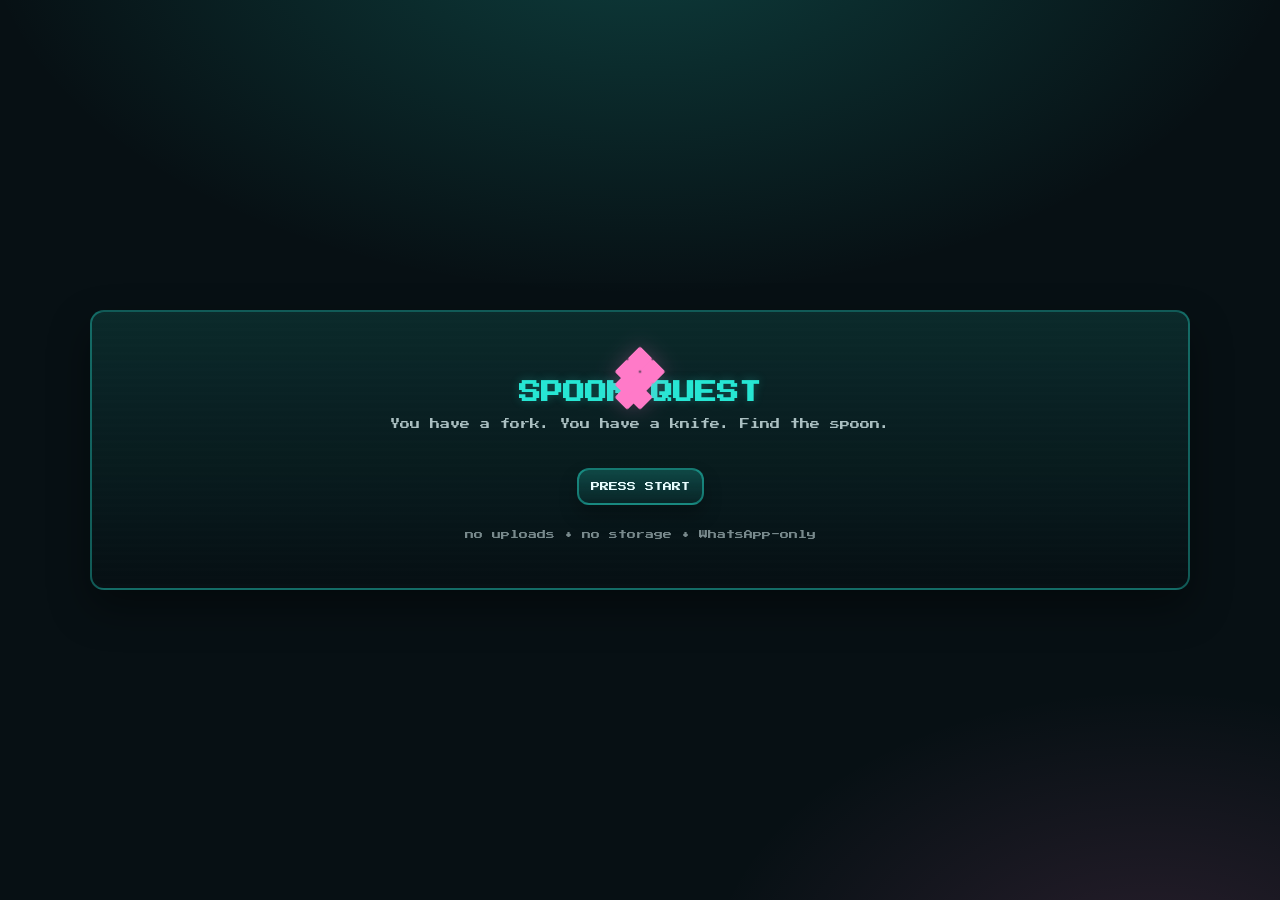
==== index.html @ ab1ce42a "Add files via upload" ====
<!doctype html>
<html lang="en">
<head>
  <meta charset="utf-8" />
  <meta name="viewport" content="width=device-width, initial-scale=1" />
  <title>Spoon Quest</title>
  <meta name="description" content="A cute retro flirt-quest prompt generator (WhatsApp-only). No uploads. No storage." />
  <meta name="robots" content="noindex, nofollow" />
  <link rel="preconnect" href="https://fonts.googleapis.com">
  <link rel="preconnect" href="https://fonts.gstatic.com" crossorigin>
  <link href="https://fonts.googleapis.com/css2?family=Press+Start+2P&display=swap" rel="stylesheet">
  <link rel="stylesheet" href="styles.css" />
</head>

<body>
  <div id="app" class="app" aria-live="polite">

    <!-- START SCREEN -->
    <section id="screen-start" class="screen active" role="region" aria-label="Start screen">
      <div class="crt">
        <div class="title">
          <div class="pixel-heart" id="heart" title="(don’t tap this too much…)"></div>
          <h1>SPOON QUEST</h1>
          <p class="sub">You have a fork. You have a knife. Find the spoon.</p>
        </div>

        <div class="start-box">
          <button class="btn btn-primary" id="btnStart">PRESS START</button>
          <p class="tiny blink">no uploads • no storage • WhatsApp-only</p>
        </div>
      </div>
    
    <!-- GATE SCREEN -->
    <section id="screen-gate" class="screen" role="region" aria-label="Passphrase gate">
      <div class="crt">
        <div class="title">
          <h1>ENTER PASSCODE</h1>
          <p class="sub">Hint: the thing you were looking for.</p>
        </div>
        <div class="start-box">
          <label class="tiny" for="passcode">TYPE IT:</label>
          <input id="passcode" class="input" type="password" inputmode="text" autocomplete="off" placeholder="•••••" />
          <button class="btn btn-primary" id="btnUnlock">UNLOCK</button>
          <p class="tiny dim" id="gateMsg"></p>
          <p class="tiny blink">nothing is stored • just a vibe check</p>
        </div>
      </div>
    </section>

</section>

    <!-- HOME / MENU -->
    <section id="screen-home" class="screen" role="region" aria-label="Home screen">
      <header class="topbar">
        <div class="brand">
          <span class="badge">v1.0</span>
          <span class="brand-name">Spoon Quest</span>
        </div>
        <div class="top-actions">
          <button class="btn btn-ghost" id="btnHow">HOW IT WORKS</button>
          <button class="btn btn-ghost" id="btnSound" aria-pressed="true">SOUND: ON</button>
        </div>
      </header>

      <main class="main">
        <div class="panel">
          <h2>Choose your quest</h2>
          <p class="hint">Pick a vibe. Get a prompt. Send via WhatsApp.</p>

          <div class="grid">
            <button class="card" data-mode="suggestive">
              <span class="card-title">SUGGESTIVE</span>
              <span class="card-sub">hint +2</span>
            </button>

            <button class="card" data-mode="provocative">
              <span class="card-title">PROVOCATIVE</span>
              <span class="card-sub">charm spell</span>
            </button>

            <button class="card" data-mode="aggressive">
              <span class="card-title">AGGRESSIVE</span>
              <span class="card-sub">boss battle</span>
            </button>

            <button class="card" data-mode="windowopen">
              <span class="card-title">WINDOW OPEN 👀</span>
              <span class="card-sub">120 seconds</span>
            </button>

            <button class="card" data-mode="edible">
              <span class="card-title">EDIBLE METER 🍯</span>
              <span class="card-sub">return to WhatsApp</span>
            </button>

            <button class="card" data-mode="quests">
              <span class="card-title">QUEST LOG</span>
              <span class="card-sub">expand later</span>
            </button>
          </div>
        </div>

        <div class="panel panel-right">
          <h2>Prompt</h2>
          <div class="textbox" id="textbox">
            <p class="mono" id="promptText">> Press a mode to generate a prompt…</p>
            <p class="mono dim" id="promptMeta">> (Nothing is saved.)</p>
          </div>

          <div class="actions">
            <button class="btn btn-secondary" id="btnAgain" disabled>ROLL AGAIN</button>
            <button class="btn btn-primary" id="btnWhatsApp" disabled>SEND VIA WHATSAPP</button>
          </div>

          <div class="fineprint" id="fineprint">
            <p><strong>Privacy:</strong> this app stores nothing, uploads nothing, and doesn’t track you.</p>
          </div>
        </div>
      </main>

      <dialog id="modal" class="modal">
        <form method="dialog" class="modal-card">
          <h3 id="modalTitle">How it works</h3>
          <div class="modal-body" id="modalBody">
            <p>Pick a mode → get a prompt → send the photo/prompt reply via WhatsApp.</p>
            <p>No images are uploaded here. Nothing is stored.</p>
            <p>Tip: use <em>WINDOW OPEN</em> only when you actually have privacy 👀</p>
          </div>
          <div class="modal-actions">
            <button class="btn btn-primary" value="ok">OK</button>
          </div>
        </form>
      </dialog>

      <footer class="footer">
        <span class="dim">Easter eggs: try tapping the heart… carefully.</span>
      </footer>
    </section>

  </div>

  <script src="prompts.js"></script>
  <script src="app.js"></script>
</body>
</html>
---- styles.css ----
/* Spoon Quest — retro cute */
:root{
  --bg: #071014;
  --panel: #0b1b21;
  --text: #e9feff;
  --muted: rgba(233,254,255,.72);
  --dim: rgba(233,254,255,.5);
  --teal: #26e6d3;
  --teal2:#12bfb0;
  --pink:#ff7ac8;
  --shadow: rgba(0,0,0,.4);
  --radius: 14px;
}
*{ box-sizing:border-box; }
html,body{ height:100%; }
body{
  margin:0;
  background: radial-gradient(1200px 700px at 50% -10%, rgba(38,230,211,.22), transparent 55%),
              radial-gradient(900px 600px at 90% 110%, rgba(255,122,200,.14), transparent 50%),
              var(--bg);
  color:var(--text);
  font-family: "Press Start 2P", system-ui, -apple-system, Segoe UI, Roboto, Arial, sans-serif;
}
.app{ min-height:100%; display:flex; align-items:center; justify-content:center; padding:20px; }
.screen{ display:none; width:min(1100px, 100%); }
.screen.active{ display:block; }
.crt{
  background: linear-gradient(180deg, rgba(38,230,211,.12), rgba(0,0,0,0));
  border: 2px solid rgba(38,230,211,.35);
  box-shadow: 0 18px 40px var(--shadow);
  border-radius: var(--radius);
  padding: 28px 18px;
  position: relative;
  overflow:hidden;
}
.crt:before{
  content:"";
  position:absolute;
  inset:0;
  background: repeating-linear-gradient(to bottom, rgba(255,255,255,.03), rgba(255,255,255,.03) 2px, rgba(0,0,0,0) 4px, rgba(0,0,0,0) 8px);
  pointer-events:none;
  mix-blend-mode: overlay;
  opacity:.35;
}
.title{ text-align:center; padding: 10px 10px 18px; }
h1{ margin: 14px 0 12px; font-size: 22px; color: var(--teal); text-shadow: 0 0 10px rgba(38,230,211,.25); }
.sub{ margin:0; font-size: 10px; color: var(--muted); line-height: 1.6; }
.start-box{ display:flex; flex-direction:column; align-items:center; gap:14px; padding: 18px 0 8px; }
.tiny{ font-size: 9px; color: var(--dim); line-height: 1.6; text-align:center; }
.blink{ animation: blink 1.2s steps(2, jump-none) infinite; }
@keyframes blink{ 50%{ opacity:.2 } }

.topbar{
  display:flex; align-items:center; justify-content:space-between; gap:10px;
  padding: 10px 12px;
  border: 2px solid rgba(38,230,211,.25);
  border-radius: var(--radius);
  background: rgba(11,27,33,.72);
  box-shadow: 0 12px 30px var(--shadow);
}
.brand{ display:flex; align-items:center; gap:10px; }
.badge{ font-size: 9px; padding: 6px 8px; border: 1px solid rgba(38,230,211,.35); border-radius: 999px; color: var(--teal); background: rgba(38,230,211,.08); }
.brand-name{ font-size: 11px; }
.top-actions{ display:flex; gap:10px; flex-wrap:wrap; justify-content:flex-end; }

.main{ display:grid; grid-template-columns: 1.1fr .9fr; gap:14px; margin-top:14px; }
@media (max-width: 900px){ .main{ grid-template-columns: 1fr; } }

.panel{
  background: rgba(11,27,33,.72);
  border: 2px solid rgba(38,230,211,.18);
  border-radius: var(--radius);
  box-shadow: 0 12px 30px var(--shadow);
  padding: 16px;
}
.panel h2{ font-size: 12px; margin: 0 0 10px; color: var(--teal); }
.hint{ margin: 0 0 14px; font-size: 9px; color: var(--muted); line-height: 1.7; }

.grid{ display:grid; grid-template-columns: repeat(2, minmax(0, 1fr)); gap:10px; }
@media (max-width: 520px){ .grid{ grid-template-columns: 1fr; } }

.card{
  text-align:left; padding: 14px 12px;
  border-radius: 12px;
  border: 2px solid rgba(233,254,255,.12);
  background: linear-gradient(180deg, rgba(38,230,211,.07), rgba(0,0,0,0));
  color: var(--text);
  cursor:pointer;
  transition: transform .07s ease, border-color .07s ease, box-shadow .07s ease;
  box-shadow: 0 10px 20px rgba(0,0,0,.25);
}
.card:hover{ transform: translateY(-1px); border-color: rgba(38,230,211,.35); box-shadow: 0 14px 24px rgba(0,0,0,.32); }
.card-title{ display:block; font-size: 10px; }
.card-sub{ display:block; margin-top:10px; font-size: 8px; color: var(--muted); }

.textbox{
  background: rgba(7,16,20,.9);
  border: 2px solid rgba(233,254,255,.15);
  border-radius: 12px;
  padding: 14px;
  min-height: 170px;
  box-shadow: inset 0 0 0 1px rgba(38,230,211,.07);
}
.mono{ font-size: 9px; line-height: 1.9; margin: 0; white-space: pre-wrap; }
.dim{ color: var(--dim); }

.actions{ display:flex; gap:10px; margin-top: 12px; flex-wrap:wrap; }

.btn{
  font-family: inherit; font-size: 9px;
  border-radius: 12px;
  border: 2px solid rgba(233,254,255,.18);
  padding: 12px 12px;
  background: rgba(0,0,0,0);
  color: var(--text);
  cursor:pointer;
  box-shadow: 0 10px 18px rgba(0,0,0,.25);
}
.btn:hover{ border-color: rgba(38,230,211,.35); }
.btn:disabled{ opacity:.45; cursor:not-allowed; }
.btn-primary{ background: linear-gradient(180deg, rgba(38,230,211,.22), rgba(18,191,176,.08)); border-color: rgba(38,230,211,.42); }
.btn-secondary{ background: linear-gradient(180deg, rgba(255,122,200,.18), rgba(255,122,200,.06)); border-color: rgba(255,122,200,.34); }
.btn-ghost{ padding: 10px 10px; border-radius: 999px; border-color: rgba(233,254,255,.12); }

.footer{ margin-top: 10px; text-align:center; font-size: 8px; color: var(--dim); padding: 8px 0; }
.fineprint{ margin-top: 12px; font-size: 8px; color: var(--dim); line-height: 1.7; }

/* Pixel heart */
.pixel-heart{
  width: 18px; height: 18px; margin: 0 auto 10px;
  background: var(--pink);
  box-shadow: 18px 0 0 var(--pink),
              0 18px 0 var(--pink),
              18px 18px 0 var(--pink),
              9px 27px 0 var(--pink),
              27px 27px 0 var(--pink),
              18px 36px 0 var(--pink);
  transform: rotate(45deg);
  border-radius: 2px;
  filter: drop-shadow(0 0 10px rgba(255,122,200,.25));
  animation: beat 1.1s ease-in-out infinite;
  cursor:pointer;
}
@keyframes beat{ 0%,100%{ transform: rotate(45deg) scale(1); } 50%{ transform: rotate(45deg) scale(1.12); } }

/* Modal */
.modal::backdrop{ background: rgba(0,0,0,.55); }
.modal-card{
  max-width: 520px; border-radius: 14px;
  border: 2px solid rgba(38,230,211,.25);
  background: rgba(11,27,33,.95);
  color: var(--text);
  padding: 16px;
  box-shadow: 0 18px 40px rgba(0,0,0,.45);
}
.modal-card h3{ margin: 0 0 10px; font-size: 12px; color: var(--teal); }
.modal-body p{ margin: 0 0 10px; font-size: 9px; line-height: 1.9; color: var(--muted); }
.modal-actions{ display:flex; justify-content:flex-end; gap:10px; padding-top: 6px; }


/* Gate input */
.input{
  width: min(360px, 92%);
  padding: 14px 12px;
  border-radius: 12px;
  border: 2px solid rgba(233,254,255,.18);
  background: rgba(7,16,20,.92);
  color: var(--text);
  font-family: inherit;
  font-size: 9px;
  box-shadow: inset 0 0 0 1px rgba(38,230,211,.07), 0 10px 18px rgba(0,0,0,.25);
}
.input:focus{
  outline: none;
  border-color: rgba(38,230,211,.45);
}
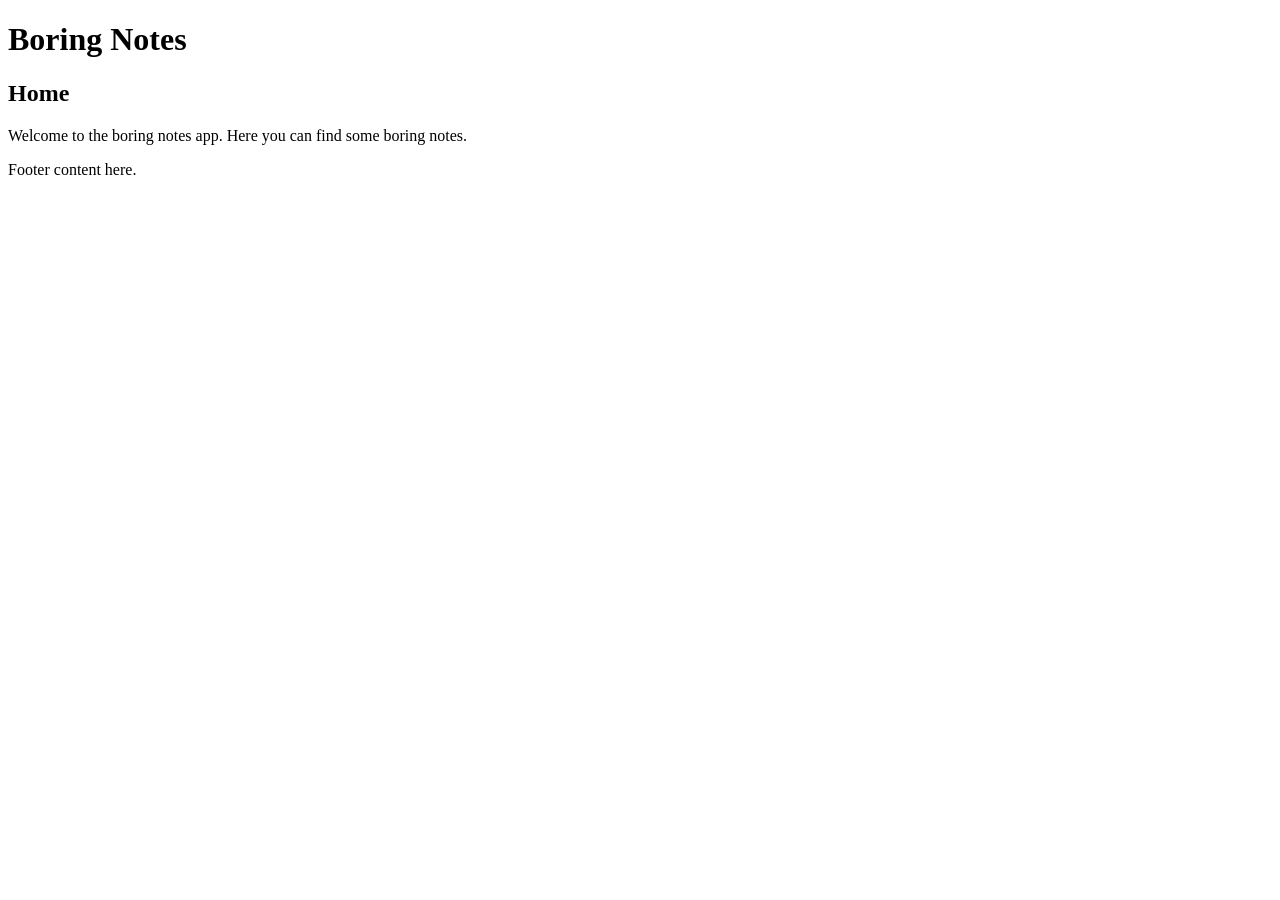
==== commit a3b84139: "Fix HTML structure by removing extra closing </section> tag" ====
--- a/index.html
+++ b/index.html
@@ -1,145 +1,22 @@
-<!doctype html>
+<!DOCTYPE html>
 <html lang="en">
 <head>
-  <meta charset="utf-8" />
-  <meta name="viewport" content="width=device-width, initial-scale=1" />
-  <title>Spoon Quest</title>
-  <meta name="description" content="A cute retro flirt-quest prompt generator (WhatsApp-only). No uploads. No storage." />
-  <meta name="robots" content="noindex, nofollow" />
-  <link rel="preconnect" href="https://fonts.googleapis.com">
-  <link rel="preconnect" href="https://fonts.gstatic.com" crossorigin>
-  <link href="https://fonts.googleapis.com/css2?family=Press+Start+2P&display=swap" rel="stylesheet">
-  <link rel="stylesheet" href="styles.css" />
+    <meta charset="UTF-8">
+    <meta name="viewport" content="width=device-width, initial-scale=1.0">
+    <title>Boring Notes</title>
 </head>
-
 <body>
-  <div id="app" class="app" aria-live="polite">
-
-    <!-- START SCREEN -->
-    <section id="screen-start" class="screen active" role="region" aria-label="Start screen">
-      <div class="crt">
-        <div class="title">
-          <div class="pixel-heart" id="heart" title="(don’t tap this too much…)"></div>
-          <h1>SPOON QUEST</h1>
-          <p class="sub">You have a fork. You have a knife. Find the spoon.</p>
-        </div>
-
-        <div class="start-box">
-          <button class="btn btn-primary" id="btnStart">PRESS START</button>
-          <p class="tiny blink">no uploads • no storage • WhatsApp-only</p>
-        </div>
-      </div>
+    <header>
+        <h1>Boring Notes</h1>
+    </header>
     
-    <!-- GATE SCREEN -->
-    <section id="screen-gate" class="screen" role="region" aria-label="Passphrase gate">
-      <div class="crt">
-        <div class="title">
-          <h1>ENTER PASSCODE</h1>
-          <p class="sub">Hint: the thing you were looking for.</p>
-        </div>
-        <div class="start-box">
-          <label class="tiny" for="passcode">TYPE IT:</label>
-          <input id="passcode" class="input" type="password" inputmode="text" autocomplete="off" placeholder="•••••" />
-          <button class="btn btn-primary" id="btnUnlock">UNLOCK</button>
-          <p class="tiny dim" id="gateMsg"></p>
-          <p class="tiny blink">nothing is stored • just a vibe check</p>
-        </div>
-      </div>
+    <section class="screen-gate">
+        <h2>Home</h2>
+        <p>Welcome to the boring notes app. Here you can find some boring notes.</p>
     </section>
-
-</section>
-
     <!-- HOME / MENU -->
-    <section id="screen-home" class="screen" role="region" aria-label="Home screen">
-      <header class="topbar">
-        <div class="brand">
-          <span class="badge">v1.0</span>
-          <span class="brand-name">Spoon Quest</span>
-        </div>
-        <div class="top-actions">
-          <button class="btn btn-ghost" id="btnHow">HOW IT WORKS</button>
-          <button class="btn btn-ghost" id="btnSound" aria-pressed="true">SOUND: ON</button>
-        </div>
-      </header>
-
-      <main class="main">
-        <div class="panel">
-          <h2>Choose your quest</h2>
-          <p class="hint">Pick a vibe. Get a prompt. Send via WhatsApp.</p>
-
-          <div class="grid">
-            <button class="card" data-mode="suggestive">
-              <span class="card-title">SUGGESTIVE</span>
-              <span class="card-sub">hint +2</span>
-            </button>
-
-            <button class="card" data-mode="provocative">
-              <span class="card-title">PROVOCATIVE</span>
-              <span class="card-sub">charm spell</span>
-            </button>
-
-            <button class="card" data-mode="aggressive">
-              <span class="card-title">AGGRESSIVE</span>
-              <span class="card-sub">boss battle</span>
-            </button>
-
-            <button class="card" data-mode="windowopen">
-              <span class="card-title">WINDOW OPEN 👀</span>
-              <span class="card-sub">120 seconds</span>
-            </button>
-
-            <button class="card" data-mode="edible">
-              <span class="card-title">EDIBLE METER 🍯</span>
-              <span class="card-sub">return to WhatsApp</span>
-            </button>
-
-            <button class="card" data-mode="quests">
-              <span class="card-title">QUEST LOG</span>
-              <span class="card-sub">expand later</span>
-            </button>
-          </div>
-        </div>
-
-        <div class="panel panel-right">
-          <h2>Prompt</h2>
-          <div class="textbox" id="textbox">
-            <p class="mono" id="promptText">> Press a mode to generate a prompt…</p>
-            <p class="mono dim" id="promptMeta">> (Nothing is saved.)</p>
-          </div>
-
-          <div class="actions">
-            <button class="btn btn-secondary" id="btnAgain" disabled>ROLL AGAIN</button>
-            <button class="btn btn-primary" id="btnWhatsApp" disabled>SEND VIA WHATSAPP</button>
-          </div>
-
-          <div class="fineprint" id="fineprint">
-            <p><strong>Privacy:</strong> this app stores nothing, uploads nothing, and doesn’t track you.</p>
-          </div>
-        </div>
-      </main>
-
-      <dialog id="modal" class="modal">
-        <form method="dialog" class="modal-card">
-          <h3 id="modalTitle">How it works</h3>
-          <div class="modal-body" id="modalBody">
-            <p>Pick a mode → get a prompt → send the photo/prompt reply via WhatsApp.</p>
-            <p>No images are uploaded here. Nothing is stored.</p>
-            <p>Tip: use <em>WINDOW OPEN</em> only when you actually have privacy 👀</p>
-          </div>
-          <div class="modal-actions">
-            <button class="btn btn-primary" value="ok">OK</button>
-          </div>
-        </form>
-      </dialog>
-
-      <footer class="footer">
-        <span class="dim">Easter eggs: try tapping the heart… carefully.</span>
-      </footer>
-    </section>
-
-  </div>
-
-  <script src="prompts.js"></script>
-  <script src="app.js"></script>
+    <footer>
+        <p>Footer content here.</p>
+    </footer>
 </body>
-</html>
+</html>
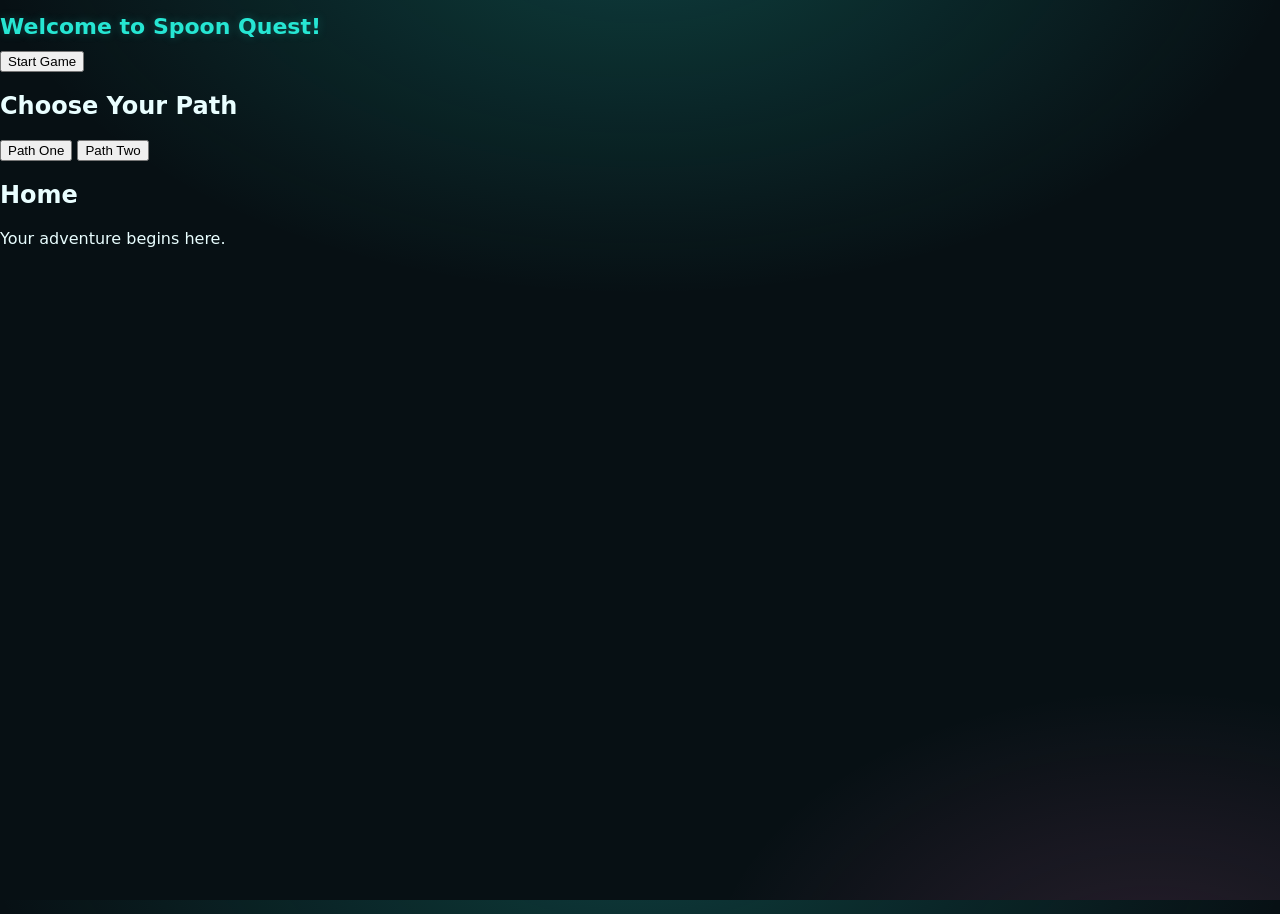
==== commit 189f9593: "Restore index.html content and remove extra </section> tag" ====
--- a/index.html
+++ b/index.html
@@ -3,20 +3,25 @@
 <head>
     <meta charset="UTF-8">
     <meta name="viewport" content="width=device-width, initial-scale=1.0">
-    <title>Boring Notes</title>
+    <link rel="stylesheet" href="styles.css">
+    <title>Spoon Quest</title>
 </head>
 <body>
-    <header>
-        <h1>Boring Notes</h1>
-    </header>
-    
-    <section class="screen-gate">
-        <h2>Home</h2>
-        <p>Welcome to the boring notes app. Here you can find some boring notes.</p>
-    </section>
-    <!-- HOME / MENU -->
-    <footer>
-        <p>Footer content here.</p>
-    </footer>
+    <div id="app">
+        <section id="screen-start">
+            <h1>Welcome to Spoon Quest!</h1>
+            <button id="start-game">Start Game</button>
+        </section>
+        <section id="screen-gate">
+            <h2>Choose Your Path</h2>
+            <button id="path-one">Path One</button>
+            <button id="path-two">Path Two</button>
+        </section>
+        <section id="screen-home">
+            <h2>Home</h2>
+            <p>Your adventure begins here.</p>
+        </section>
+    </div>
+    <script src="script.js"></script>
 </body>
 </html>
--- a/styles.css
+++ b/styles.css
@@ -0,0 +1,186 @@
+/* Spoon Quest — retro cute */
+:root{
+  --bg: #071014;
+  --panel: #0b1b21;
+  --text: #e9feff;
+  --muted: rgba(233,254,255,.72);
+  --dim: rgba(233,254,255,.5);
+  --teal: #26e6d3;
+  --teal2:#12bfb0;
+  --pink:#ff7ac8;
+  --shadow: rgba(0,0,0,.4);
+  --radius: 14px;
+}
+*{ box-sizing:border-box; }
+html,body{ height:100%; }
+body{
+  margin:0;
+  background: radial-gradient(1200px 700px at 50% -10%, rgba(38,230,211,.22), transparent 55%),
+              radial-gradient(900px 600px at 90% 110%, rgba(255,122,200,.14), transparent 50%),
+              var(--bg);
+  color:var(--text);
+  font-family: "Press Start 2P", system-ui, -apple-system, Segoe UI, Roboto, Arial, sans-serif;
+}
+.app{ min-height:100%; display:flex; align-items:center; justify-content:center; padding:20px; }
+.screen{ display:none; width:min(1100px, 100%); }
+.screen.active{ display:block; }
+.crt{
+  background: linear-gradient(180deg, rgba(38,230,211,.12), rgba(0,0,0,0));
+  border: 2px solid rgba(38,230,211,.35);
+  box-shadow: 0 18px 40px var(--shadow);
+  border-radius: var(--radius);
+  padding: 28px 18px;
+  position: relative;
+  overflow:hidden;
+}
+.crt:before{
+  content:"";
+  position:absolute;
+  inset:0;
+  background: repeating-linear-gradient(to bottom, rgba(255,255,255,.03), rgba(255,255,255,.03) 2px, rgba(0,0,0,0) 4px, rgba(0,0,0,0) 8px);
+  pointer-events:none;
+  mix-blend-mode: overlay;
+  opacity:.35;
+}
+.title{ text-align:center; padding: 10px 10px 18px; }
+h1{ margin: 14px 0 12px; font-size: 22px; color: var(--teal); text-shadow: 0 0 10px rgba(38,230,211,.25); }
+.sub{ margin:0; font-size: 10px; color: var(--muted); line-height: 1.6; }
+.start-box{ display:flex; flex-direction:column; align-items:center; gap:14px; padding: 18px 0 8px; }
+.tiny{ font-size: 9px; color: var(--dim); line-height: 1.6; text-align:center; }
+.blink{ animation: blink 1.2s steps(2, jump-none) infinite; }
+@keyframes blink{ 50%{ opacity:.2 } }
+
+.topbar{
+  display:flex; align-items:center; justify-content:space-between; gap:10px;
+  padding: 10px 12px;
+  border: 2px solid rgba(38,230,211,.25);
+  border-radius: var(--radius);
+  background: rgba(11,27,33,.72);
+  box-shadow: 0 12px 30px var(--shadow);
+}
+.brand{ display:flex; align-items:center; gap:10px; }
+.badge{ font-size: 9px; padding: 6px 8px; border: 1px solid rgba(38,230,211,.35); border-radius: 999px; color: var(--teal); background: rgba(38,230,211,.08); }
+.brand-name{ font-size: 11px; }
+.top-actions{ display:flex; gap:10px; flex-wrap:wrap; justify-content:flex-end; }
+
+.main{ display:grid; grid-template-columns: 1.1fr .9fr; gap:14px; margin-top:14px; }
+@media (max-width: 900px){ .main{ grid-template-columns: 1fr; } }
+
+.panel{
+  background: rgba(11,27,33,.72);
+  border: 2px solid rgba(38,230,211,.18);
+  border-radius: var(--radius);
+  box-shadow: 0 12px 30px var(--shadow);
+  padding: 16px;
+}
+.panel h2{ font-size: 12px; margin: 0 0 10px; color: var(--teal); }
+.hint{ margin: 0 0 14px; font-size: 9px; color: var(--muted); line-height: 1.7; }
+
+.grid{ display:grid; grid-template-columns: repeat(2, minmax(0, 1fr)); gap:10px; }
+@media (max-width: 520px){ .grid{ grid-template-columns: 1fr; } }
+
+.card{
+  text-align:left; padding: 14px 12px;
+  border-radius: 12px;
+  border: 2px solid rgba(233,254,255,.12);
+  background: linear-gradient(180deg, rgba(38,230,211,.07), rgba(0,0,0,0));
+  color: var(--text);
+  cursor:pointer;
+  transition: transform .07s ease, border-color .07s ease, box-shadow .07s ease;
+  box-shadow: 0 10px 20px rgba(0,0,0,.25);
+}
+.card:hover{ transform: translateY(-1px); border-color: rgba(38,230,211,.35); box-shadow: 0 14px 24px rgba(0,0,0,.32); }
+.card-title{ display:block; font-size: 10px; }
+.card-sub{ display:block; margin-top:10px; font-size: 8px; color: var(--muted); }
+
+.textbox{
+  background: rgba(7,16,20,.9);
+  border: 2px solid rgba(233,254,255,.15);
+  border-radius: 12px;
+  padding: 14px;
+  min-height: 170px;
+  box-shadow: inset 0 0 0 1px rgba(38,230,211,.07);
+}
+.mono{ font-size: 9px; line-height: 1.9; margin: 0; white-space: pre-wrap; }
+.dim{ color: var(--dim); }
+
+.actions{ display:flex; gap:10px; margin-top: 12px; flex-wrap:wrap; }
+
+.btn{
+  font-family: inherit; font-size: 9px;
+  border-radius: 12px;
+  border: 2px solid rgba(233,254,255,.18);
+  padding: 12px 12px;
+  background: rgba(0,0,0,0);
+  color: var(--text);
+  cursor:pointer;
+  box-shadow: 0 10px 18px rgba(0,0,0,.25);
+}
+.btn:hover{ border-color: rgba(38,230,211,.35); }
+.btn:disabled{ opacity:.45; cursor:not-allowed; }
+.btn-primary{ background: linear-gradient(180deg, rgba(38,230,211,.22), rgba(18,191,176,.08)); border-color: rgba(38,230,211,.42); }
+.btn-secondary{ background: linear-gradient(180deg, rgba(255,122,200,.18), rgba(255,122,200,.06)); border-color: rgba(255,122,200,.34); }
+.btn-ghost{ padding: 10px 10px; border-radius: 999px; border-color: rgba(233,254,255,.12); }
+
+.footer{ margin-top: 10px; text-align:center; font-size: 8px; color: var(--dim); padding: 8px 0; }
+.fineprint{ margin-top: 12px; font-size: 8px; color: var(--dim); line-height: 1.7; }
+
+/* Pixel heart */
+.pixel-heart{
+  width: 18px; height: 18px; margin: 0 auto 10px;
+  background: var(--pink);
+  box-shadow: 18px 0 0 var(--pink),
+              0 18px 0 var(--pink),
+              18px 18px 0 var(--pink),
+              9px 27px 0 var(--pink),
+              27px 27px 0 var(--pink),
+              18px 36px 0 var(--pink);
+  transform: rotate(45deg);
+  border-radius: 2px;
+  filter: drop-shadow(0 0 10px rgba(255,122,200,.25));
+  animation: beat 1.1s ease-in-out infinite;
+  cursor:pointer;
+}
+@keyframes beat{ 0%,100%{ transform: rotate(45deg) scale(1); } 50%{ transform: rotate(45deg) scale(1.12); } }
+
+/* Modal */
+.modal::backdrop{ background: rgba(0,0,0,.55); }
+.modal-card{
+  max-width: 520px; border-radius: 14px;
+  border: 2px solid rgba(38,230,211,.25);
+  background: rgba(11,27,33,.95);
+  color: var(--text);
+  padding: 16px;
+  box-shadow: 0 18px 40px rgba(0,0,0,.45);
+}
+.modal-card h3{ margin: 0 0 10px; font-size: 12px; color: var(--teal); }
+.modal-body p{ margin: 0 0 10px; font-size: 9px; line-height: 1.9; color: var(--muted); }
+.modal-actions{ display:flex; justify-content:flex-end; gap:10px; padding-top: 6px; }
+
+
+/* Gate input */
+.input{
+  width: min(360px, 92%);
+  padding: 14px 12px;
+  border-radius: 12px;
+  border: 2px solid rgba(233,254,255,.18);
+  background: rgba(7,16,20,.92);
+  color: var(--text);
+  font-family: inherit;
+  font-size: 9px;
+  box-shadow: inset 0 0 0 1px rgba(38,230,211,.07), 0 10px 18px rgba(0,0,0,.25);
+}
+.input:focus{
+  outline: none;
+  border-color: rgba(38,230,211,.45);
+}
+/* Ensure START button is always clickable */
+#btnStart, #btnUnlock {
+  position: relative;
+  z-index: 9999;
+  pointer-events: auto;
+}
+
+.crt, .screen, .start-box {
+  pointer-events: auto;
+}
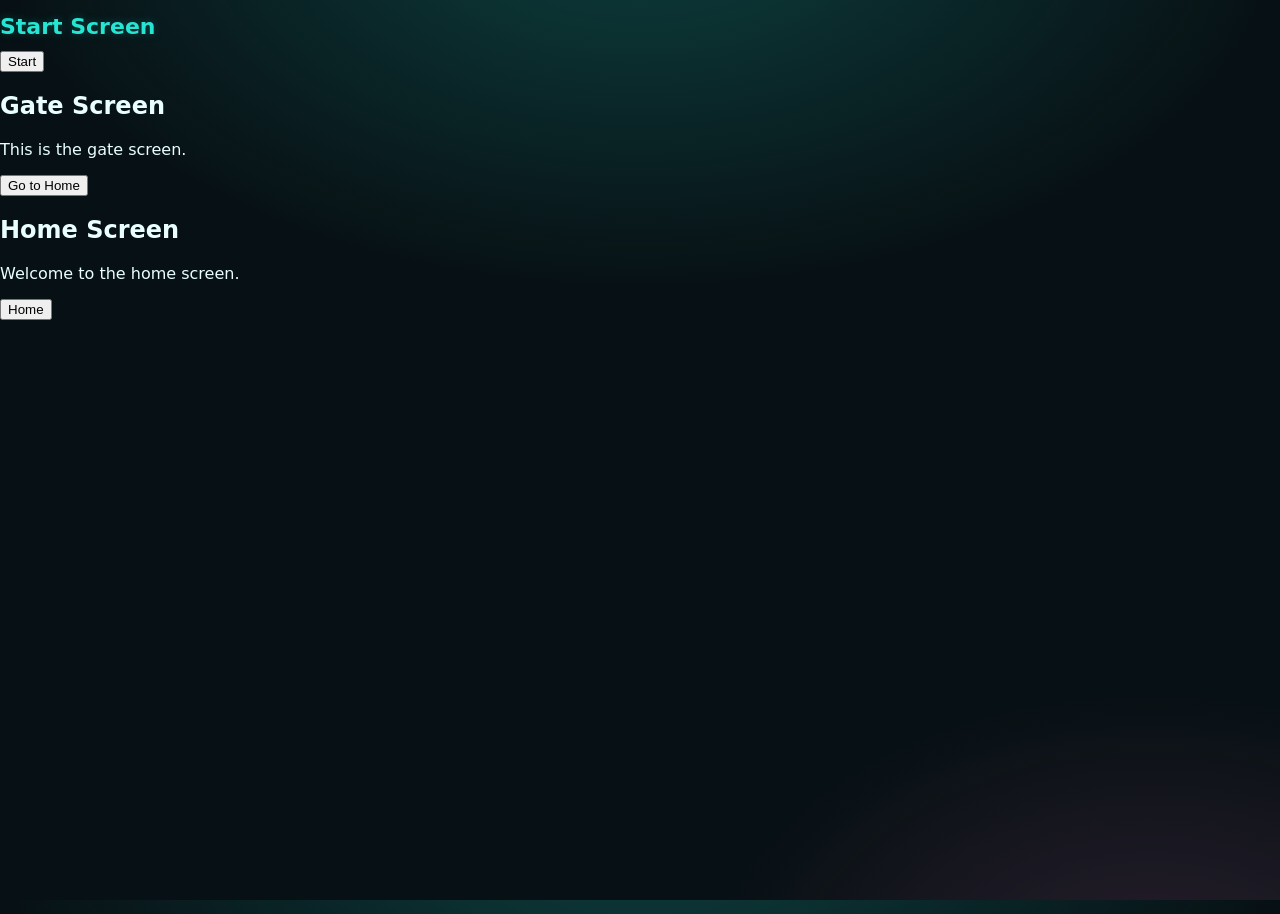
==== commit 340f7607: "Restore original content of index.html, removing only the orphaned </section> tag." ====
--- a/index.html
+++ b/index.html
@@ -3,23 +3,25 @@
 <head>
     <meta charset="UTF-8">
     <meta name="viewport" content="width=device-width, initial-scale=1.0">
+    <title>Your Page Title</title>
     <link rel="stylesheet" href="styles.css">
-    <title>Spoon Quest</title>
 </head>
 <body>
-    <div id="app">
+    <div class="container">
         <section id="screen-start">
-            <h1>Welcome to Spoon Quest!</h1>
-            <button id="start-game">Start Game</button>
+            <h1>Start Screen</h1>
+            <button id="start-btn">Start</button>
         </section>
         <section id="screen-gate">
-            <h2>Choose Your Path</h2>
-            <button id="path-one">Path One</button>
-            <button id="path-two">Path Two</button>
+            <h2>Gate Screen</h2>
+            <p>This is the gate screen.</p>
+            <button id="gate-btn">Go to Home</button>
         </section>
+        <!-- Removed the orphaned </section> tag here -->
         <section id="screen-home">
-            <h2>Home</h2>
-            <p>Your adventure begins here.</p>
+            <h2>Home Screen</h2>
+            <p>Welcome to the home screen.</p>
+            <button id="home-btn">Home</button>
         </section>
     </div>
     <script src="script.js"></script>
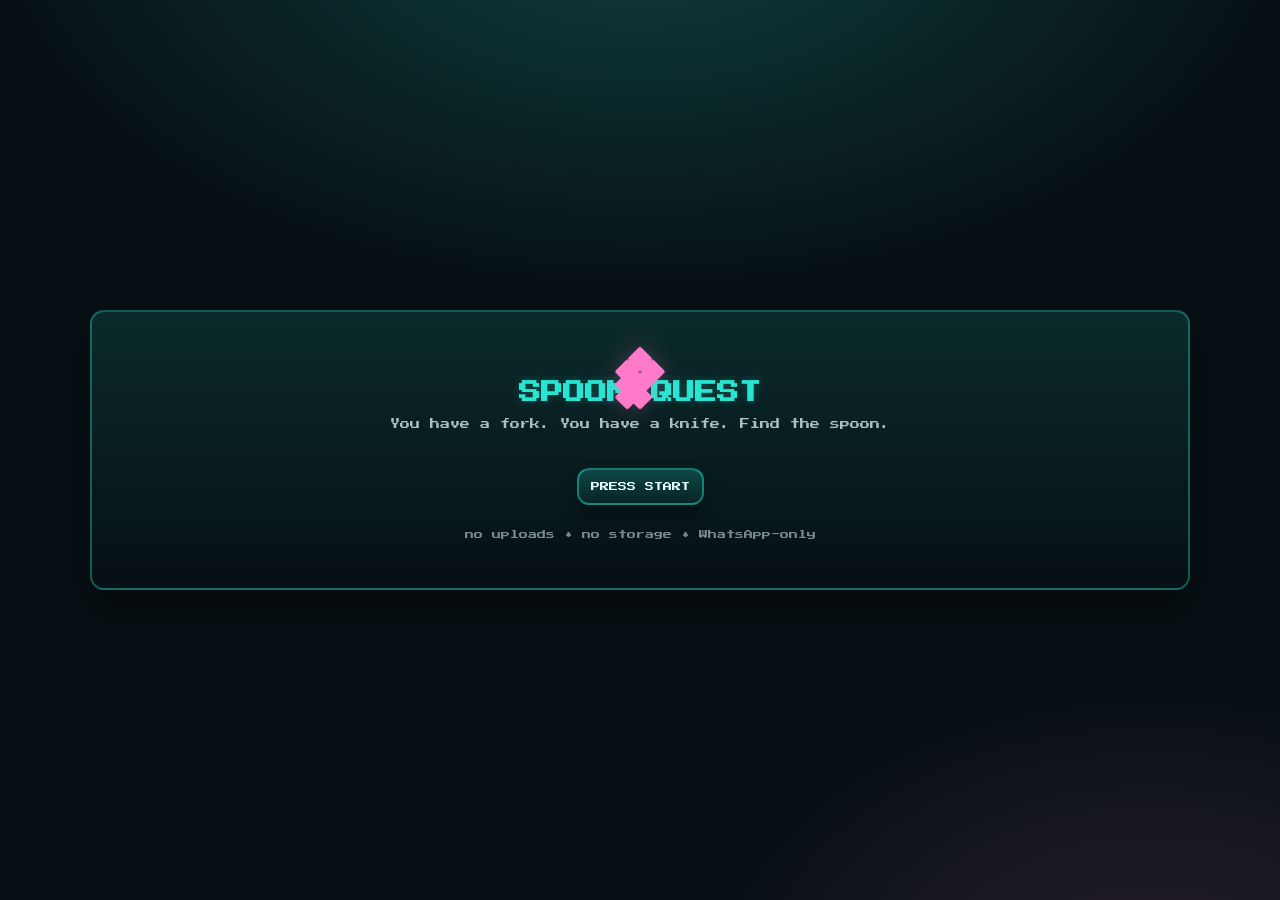
==== commit d57b152c: "Update index.html with original content and remove orphaned </section> tag." ====
--- a/index.html
+++ b/index.html
@@ -1,29 +1,143 @@
-<!DOCTYPE html>
+<!doctype html>
 <html lang="en">
 <head>
-    <meta charset="UTF-8">
-    <meta name="viewport" content="width=device-width, initial-scale=1.0">
-    <title>Your Page Title</title>
-    <link rel="stylesheet" href="styles.css">
+  <meta charset="utf-8" />
+  <meta name="viewport" content="width=device-width, initial-scale=1" />
+  <title>Spoon Quest</title>
+  <meta name="description" content="A cute retro flirt-quest prompt generator (WhatsApp-only). No uploads. No storage." />
+  <meta name="robots" content="noindex, nofollow" />
+  <link rel="preconnect" href="https://fonts.googleapis.com">
+  <link rel="preconnect" href="https://fonts.gstatic.com" crossorigin>
+  <link href="https://fonts.googleapis.com/css2?family=Press+Start+2P&display=swap" rel="stylesheet">
+  <link rel="stylesheet" href="styles.css" />
 </head>
+
 <body>
-    <div class="container">
-        <section id="screen-start">
-            <h1>Start Screen</h1>
-            <button id="start-btn">Start</button>
-        </section>
-        <section id="screen-gate">
-            <h2>Gate Screen</h2>
-            <p>This is the gate screen.</p>
-            <button id="gate-btn">Go to Home</button>
-        </section>
-        <!-- Removed the orphaned </section> tag here -->
-        <section id="screen-home">
-            <h2>Home Screen</h2>
-            <p>Welcome to the home screen.</p>
-            <button id="home-btn">Home</button>
-        </section>
-    </div>
-    <script src="script.js"></script>
+  <div id="app" class="app" aria-live="polite">
+
+    <!-- START SCREEN -->
+    <section id="screen-start" class="screen active" role="region" aria-label="Start screen">
+      <div class="crt">
+        <div class="title">
+          <div class="pixel-heart" id="heart" title="(don't tap this too much…)"></div>
+          <h1>SPOON QUEST</h1>
+          <p class="sub">You have a fork. You have a knife. Find the spoon.</p>
+        </div>
+
+        <div class="start-box">
+          <button class="btn btn-primary" id="btnStart">PRESS START</button>
+          <p class="tiny blink">no uploads • no storage • WhatsApp-only</p>
+        </div>
+      </div>
+    
+    <!-- GATE SCREEN -->
+    <section id="screen-gate" class="screen" role="region" aria-label="Passphrase gate">
+      <div class="crt">
+        <div class="title">
+          <h1>ENTER PASSCODE</h1>
+          <p class="sub">Hint: the thing you were looking for.</p>
+        </div>
+        <div class="start-box">
+          <label class="tiny" for="passcode">TYPE IT:</label>
+          <input id="passcode" class="input" type="password" inputmode="text" autocomplete="off" placeholder="•••••" />
+          <button class="btn btn-primary" id="btnUnlock">UNLOCK</button>
+          <p class="tiny dim" id="gateMsg"></p>
+          <p class="tiny blink">nothing is stored • just a vibe check</p>
+        </div>
+      </div>
+    </section>
+
+    <!-- HOME / MENU -->
+    <section id="screen-home" class="screen" role="region" aria-label="Home screen">
+      <header class="topbar">
+        <div class="brand">
+          <span class="badge">v1.0</span>
+          <span class="brand-name">Spoon Quest</span>
+        </div>
+        <div class="top-actions">
+          <button class="btn btn-ghost" id="btnHow">HOW IT WORKS</button>
+          <button class="btn btn-ghost" id="btnSound" aria-pressed="true">SOUND: ON</button>
+        </div>
+      </header>
+
+      <main class="main">
+        <div class="panel">
+          <h2>Choose your quest</h2>
+          <p class="hint">Pick a vibe. Get a prompt. Send via WhatsApp.</p>
+
+          <div class="grid">
+            <button class="card" data-mode="suggestive">
+              <span class="card-title">SUGGESTIVE</span>
+              <span class="card-sub">hint +2</span>
+            </button>
+
+            <button class="card" data-mode="provocative">
+              <span class="card-title">PROVOCATIVE</span>
+              <span class="card-sub">charm spell</span>
+            </button>
+
+            <button class="card" data-mode="aggressive">
+              <span class="card-title">AGGRESSIVE</span>
+              <span class="card-sub">boss battle</span>
+            </button>
+
+            <button class="card" data-mode="windowopen">
+              <span class="card-title">WINDOW OPEN 👀</span>
+              <span class="card-sub">120 seconds</span>
+            </button>
+
+            <button class="card" data-mode="edible">
+              <span class="card-title">EDIBLE METER 🍯</span>
+              <span class="card-sub">return to WhatsApp</span>
+            </button>
+
+            <button class="card" data-mode="quests">
+              <span class="card-title">QUEST LOG</span>
+              <span class="card-sub">expand later</span>
+            </button>
+          </div>
+        </div>
+
+        <div class="panel panel-right">
+          <h2>Prompt</h2>
+          <div class="textbox" id="textbox">
+            <p class="mono" id="promptText">> Press a mode to generate a prompt…</p>
+            <p class="mono dim" id="promptMeta">> (Nothing is saved.)</p>
+          </div>
+
+          <div class="actions">
+            <button class="btn btn-secondary" id="btnAgain" disabled>ROLL AGAIN</button>
+            <button class="btn btn-primary" id="btnWhatsApp" disabled>SEND VIA WHATSAPP</button>
+          </div>
+
+          <div class="fineprint" id="fineprint">
+            <p><strong>Privacy:</strong> this app stores nothing, uploads nothing, and doesn't track you.</p>
+          </div>
+        </div>
+      </main>
+
+      <dialog id="modal" class="modal">
+        <form method="dialog" class="modal-card">
+          <h3 id="modalTitle">How it works</h3>
+          <div class="modal-body" id="modalBody">
+            <p>Pick a mode → get a prompt → send the photo/prompt reply via WhatsApp.</p>
+            <p>No images are uploaded here. Nothing is stored.</p>
+            <p>Tip: use <em>WINDOW OPEN</em> only when you actually have privacy 👀</p>
+          </div>
+          <div class="modal-actions">
+            <button class="btn btn-primary" value="ok">OK</button>
+          </div>
+        </form>
+      </dialog>
+
+      <footer class="footer">
+        <span class="dim">Easter eggs: try tapping the heart… carefully.</span>
+      </footer>
+    </section>
+
+  </div>
+
+  <script src="prompts.js"></script>
+  <script src="app.js"></script>
 </body>
 </html>
